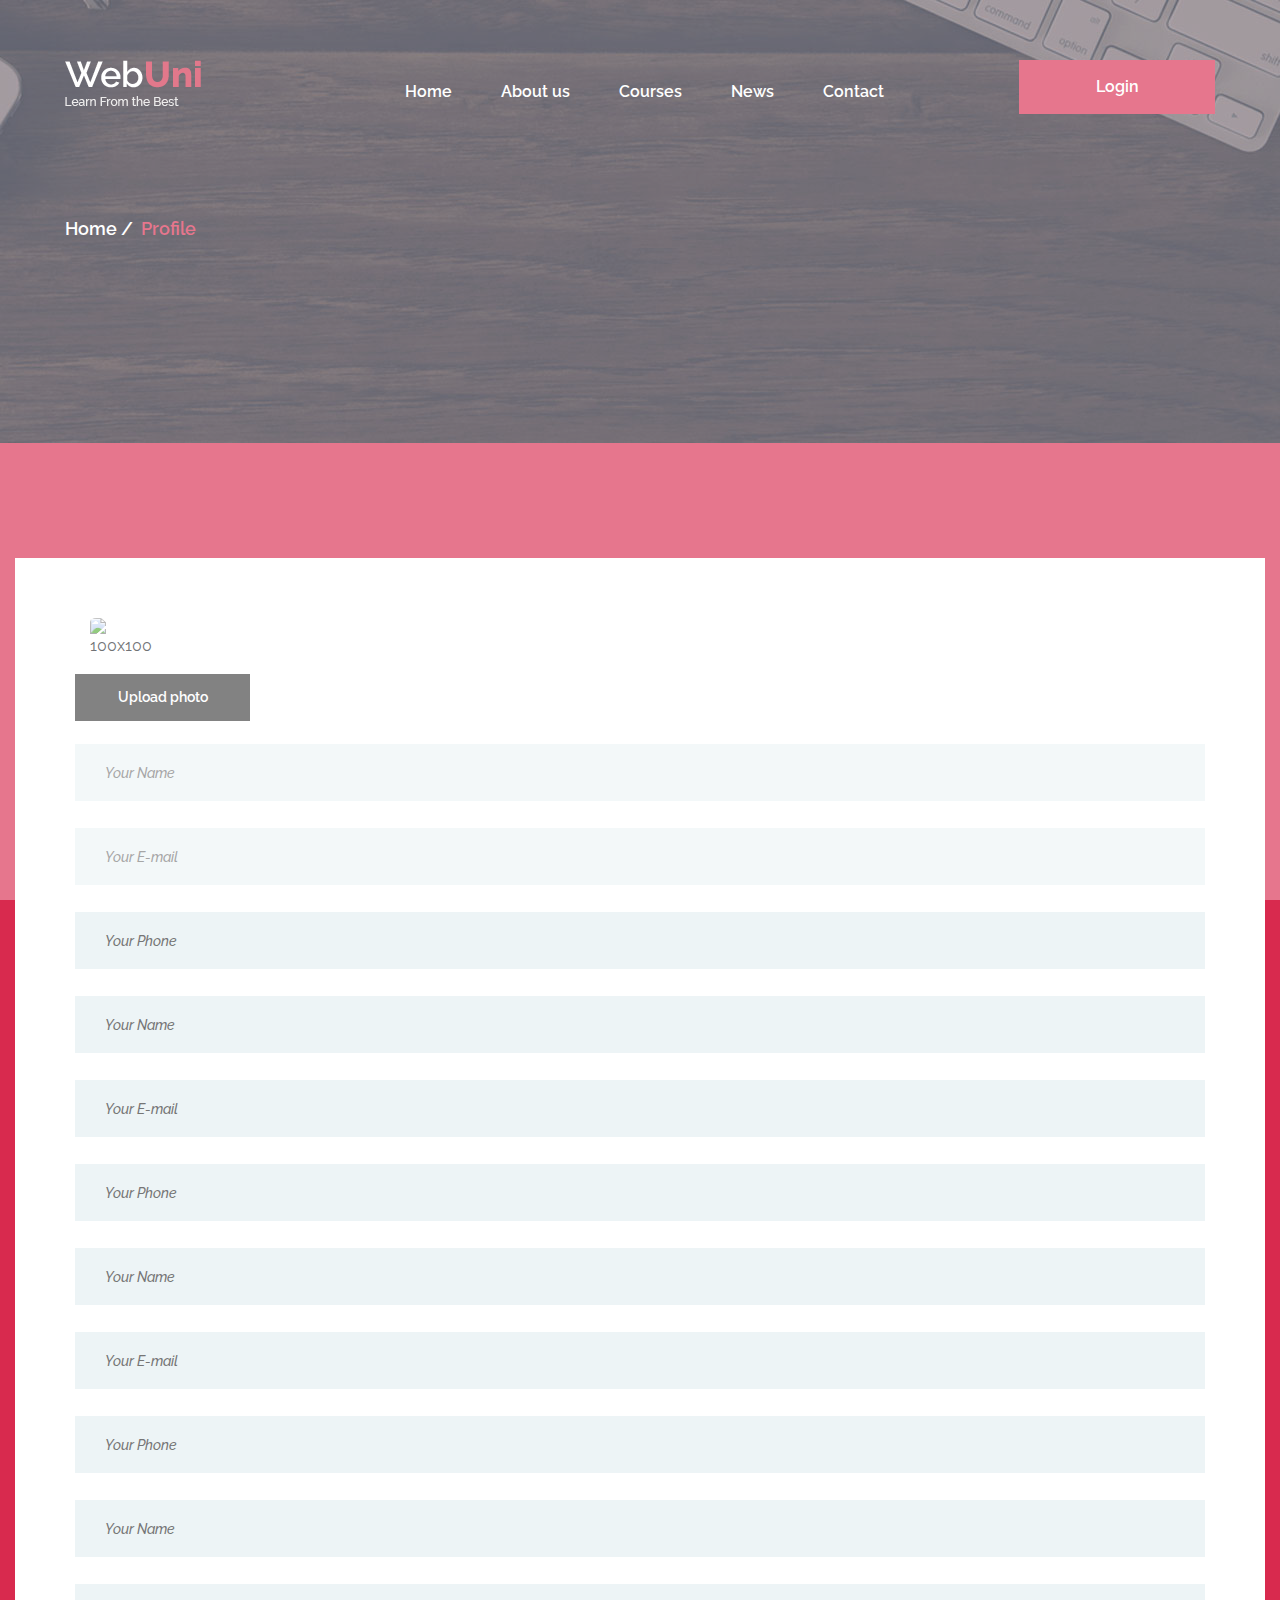
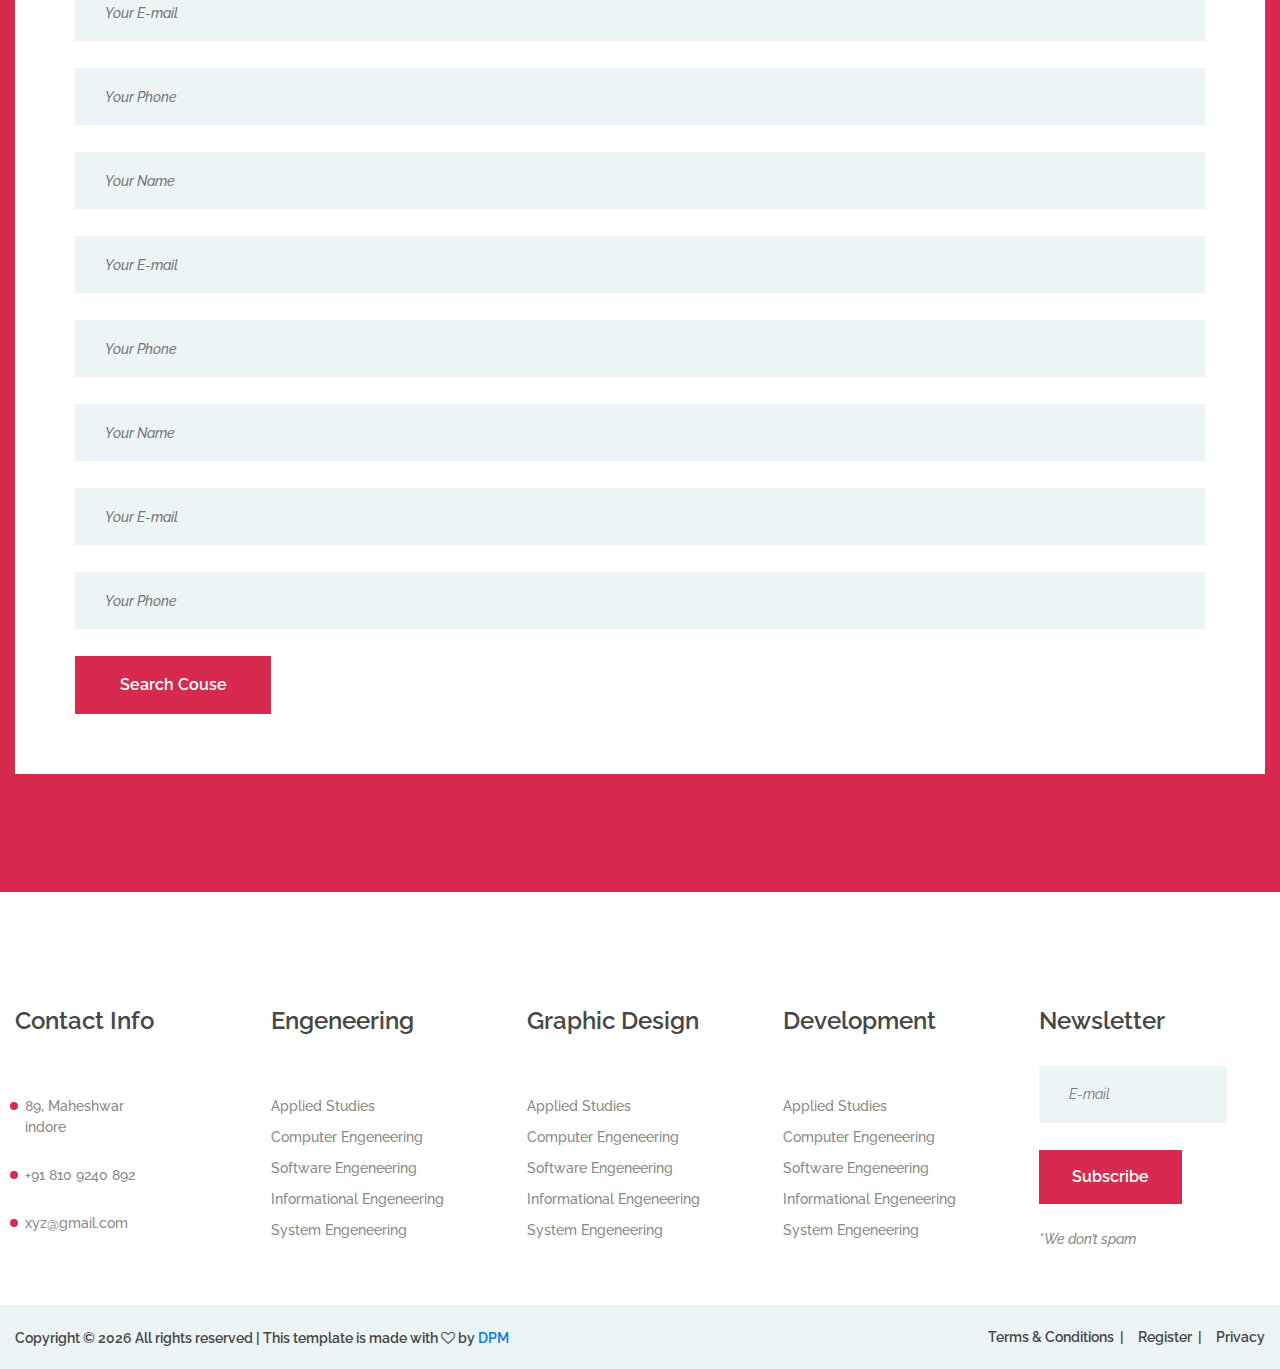
==== src/main/webapp/profile.html @ 11e8e213 "Start new E-learning project in Spring Boot" ====
<!DOCTYPE html>
<html lang="en">
<head>
<title>WebUni - Home Template</title>
<meta charset="UTF-8">
<meta name="description" content="WebUni Education Template">
<meta name="keywords" content="webuni, education, creative, html">
<meta name="viewport" content="width=device-width, initial-scale=1.0">
<!-- Favicon -->
<link href="img/favicon.ico" rel="shortcut icon" />

<!-- Google Fonts -->
<link
	href="https://fonts.googleapis.com/css?family=Raleway:400,400i,500,500i,600,600i,700,700i,800,800i"
	rel="stylesheet">

<!-- Stylesheets -->
<link rel="stylesheet" href="css/bootstrap.min.css" />
<link rel="stylesheet" href="css/font-awesome.min.css" />
<link rel="stylesheet" href="css/owl.carousel.css" />
<link rel="stylesheet" href="css/style.css" />


<!--[if lt IE 9]>
	  <script src="https://oss.maxcdn.com/html5shiv/3.7.2/html5shiv.min.js"></script>
	  <script src="https://oss.maxcdn.com/respond/1.4.2/respond.min.js"></script>
	<![endif]-->

</head>
<body>
	<!-- Page Preloder -->
	<div id="preloder">
		<div class="loader"></div>
	</div>

<!-- Header section -->
	<header class="header-section">
		<div class="container">
			<div class="row">
				<div class="col-lg-3 col-md-3">
					<div class="site-logo">
						<img src="img/logo.png" alt="">
					</div>
					<div class="nav-switch">
						<i class="fa fa-bars"></i>
					</div>
				</div>
				<div class="col-lg-9 col-md-9">
					<a href="index.html" class="site-btn header-btn">Login</a>
					<nav class="main-menu">
						<ul>
							<li><a href="index.html">Home</a></li>
							<li><a href="#">About us</a></li>
							<li><a href="courses.html">Courses</a></li>
							<li><a href="blog.html">News</a></li>
							<li><a href="contact.html">Contact</a></li>
						</ul>
					</nav>
				</div>
			</div>
		</div>
	</header>
	<!-- Header section end -->


	<!-- Page info -->
	<div class="page-info-section set-bg" data-setbg="img/page-bg/1.jpg">
		<div class="container">
			<div class="site-breadcrumb">
				<a href="#">Home</a>
				<span>Profile</span>
			</div>
		</div>
	</div>
	<!-- Page info end -->



	<!-- signup section -->
	<section class="signup-section spad">
		<div class="signup-bg "></div>
		<div class="container-fluid">
			<div class="row">
				<div class="col-lg-12 ">					
						<!-- signup form -->
						<form class="signup-form">
						<div class="col-md-5 mb-3 col-lg-1 offset-lg-0"  >
							<img class="rounded-circle z-depth-1" alt="100x100"
								src="https://mdbootstrap.com/img/Photos/Avatars/img%20(31).jpg"
								data-holder-rendered="true">
								
						</div>
						<label
								for="v-upload" class="file-up-btn">Upload photo</label> <input
								type="file" id="v-upload">
							<input type="text" placeholder="Your Name"> <input
								type="text" placeholder="Your E-mail"> <input
								type="text" placeholder="Your Phone"> 
								<input type="text" placeholder="Your Name"> <input
								type="text" placeholder="Your E-mail"> <input
								type="text" placeholder="Your Phone"> 
								<input type="text" placeholder="Your Name"> <input
								type="text" placeholder="Your E-mail"> <input
								type="text" placeholder="Your Phone"> 
								<input type="text" placeholder="Your Name"> <input
								type="text" placeholder="Your E-mail"> <input
								type="text" placeholder="Your Phone"> 
								<input type="text" placeholder="Your Name"> <input
								type="text" placeholder="Your E-mail"> <input
								type="text" placeholder="Your Phone"> 
								<input type="text" placeholder="Your Name"> <input
								type="text" placeholder="Your E-mail"> <input
								type="text" placeholder="Your Phone"> 
							<button class="site-btn">Search Couse</button>
						</form>
					</div>
				</div>
			</div>
		
	</section>
	<!-- signup section end -->



	<!-- footer section -->
	<footer class="footer-section spad pb-0">
		<div class="footer-top">
			<div class="footer-warp">
				<div class="row">
					<div class="widget-item">
						<h4>Contact Info</h4>
						<ul class="contact-list">
							<li>89, Maheshwar <br>indore
							</li>
							<li>+91 810 9240 892</li>
							<li>xyz@gmail.com</li>
						</ul>
					</div>
					<div class="widget-item">
						<h4>Engeneering</h4>
						<ul>
							<li><a href="">Applied Studies</a></li>
							<li><a href="">Computer Engeneering</a></li>
							<li><a href="">Software Engeneering</a></li>
							<li><a href="">Informational Engeneering</a></li>
							<li><a href="">System Engeneering</a></li>
						</ul>
					</div>
					<div class="widget-item">
						<h4>Graphic Design</h4>
						<ul>
							<li><a href="">Applied Studies</a></li>
							<li><a href="">Computer Engeneering</a></li>
							<li><a href="">Software Engeneering</a></li>
							<li><a href="">Informational Engeneering</a></li>
							<li><a href="">System Engeneering</a></li>
						</ul>
					</div>
					<div class="widget-item">
						<h4>Development</h4>
						<ul>
							<li><a href="">Applied Studies</a></li>
							<li><a href="">Computer Engeneering</a></li>
							<li><a href="">Software Engeneering</a></li>
							<li><a href="">Informational Engeneering</a></li>
							<li><a href="">System Engeneering</a></li>
						</ul>
					</div>
					<div class="widget-item">
						<h4>Newsletter</h4>
						<form class="footer-newslatter">
							<input type="email" placeholder="E-mail">
							<button class="site-btn">Subscribe</button>
							<p>*We don’t spam</p>
						</form>
					</div>
				</div>
			</div>
		</div>
		<div class="footer-bottom">
			<div class="footer-warp">
				<ul class="footer-menu">
					<li><a href="#">Terms & Conditions</a></li>
					<li><a href="#">Register</a></li>
					<li><a href="#">Privacy</a></li>
				</ul>
				<div class="copyright">
					Copyright &copy;
					<script>
						document.write(new Date().getFullYear());
					</script>
					All rights reserved | This template is made with <i
						class="fa fa-heart-o" aria-hidden="true"></i> by <a href="#"
						target="_blank">DPM</a>
				</div>
			</div>
		</div>
	</footer>
	<!-- footer section end -->


	<!--====== Javascripts & Jquery ======-->
	<script src="js/jquery-3.2.1.min.js"></script>
	<script src="js/bootstrap.min.js"></script>
	<script src="js/mixitup.min.js"></script>
	<script src="js/circle-progress.min.js"></script>
	<script src="js/owl.carousel.min.js"></script>
	<script src="js/main.js"></script>
</html>
---- src/main/webapp/css/style.css ----
/* =================================
------------------------------------
  WebUni - Education Template
  Version: 1.2
 ------------------------------------ 
 ====================================*/

/*----------------------------------------*/
/* Template default CSS
/*----------------------------------------*/

html,
body {
	height: 100%;
	font-family: 'Raleway', sans-serif;
	-webkit-font-smoothing: antialiased;
	font-smoothing: antialiased;
}

h1,
h2,
h3,
h4,
h5,
h6 {
	margin: 0;
	font-weight: 600;
	color: #474747;
}

h1 {
	font-size: 70px;
}

h2 {
	font-size: 36px;
}

h3 {
	font-size: 30px;
}

h4 {
	font-size: 24px;
}

h5 {
	font-size: 20px;
}

h6 {
	font-size: 16px;
}

p {
	font-size: 14.1px;
	color: #878787;
	line-height: 2.2;
	font-weight: 500;
}

img {
	max-width: 100%;
}

input:focus,
select:focus,
button:focus,
textarea:focus {
	outline: none;
}

::-webkit-input-placeholder {
	font-style: italic;
}

::-ms-input-placeholder {
	font-style: italic;
}

:-ms-input-placeholder {
	font-style: italic;
}

::placeholder {
	font-style: italic;
}

a:hover {
	color: #d82a4e;
}

a:hover,
a:focus {
	text-decoration: none;
	outline: none;
}

ul,
ol {
	padding: 0;
	margin: 0;
}

/*---------------------
  Helper CSS
-----------------------*/

.section-title {
	text-align: center;
	padding: 0 110px;
	margin-bottom: 110px;
}

.section-title h2 {
	font-size: 48px;
	font-weight: 600;
	margin-bottom: 25px;
}

.section-title p {
	margin-bottom: 0;
	font-weight: 500;
}

.set-bg {
	background-repeat: no-repeat;
	background-size: cover;
	background-position: top center;
}

.spad {
	padding-top: 115px;
	padding-bottom: 115px;
}

.text-white h1,
.text-white h2,
.text-white h3,
.text-white h4,
.text-white h5,
.text-white h6,
.text-white p,
.text-white span,
.text-white li,
.text-white a {
	color: #fff;
}

.rating i {
	color: #fbb710;
}

.rating .is-fade {
	color: #e0e3e4;
}

/*---------------------
  Commom elements
-----------------------*/

/* buttons */

.site-btn {
	display: inline-block;
	min-width: 196px;
	text-align: center;
	border: none;
	padding: 15px 10px;
	font-weight: 600;
	font-size: 16px;
	position: relative;
	color: #fff;
	cursor: pointer;
	background: #d82a4e;
}

.site-btn:hover {
	color: #fff;
}

.site-btn.btn-dark {
	background: #000;
}

.site-btn.btn-fade {
	background: #e4edef;
	color: #1f1f1f;
}

/* Preloder */

#preloder {
	position: fixed;
	width: 100%;
	height: 100%;
	top: 0;
	left: 0;
	z-index: 999999;
	background: #fff;
}

.loader {
	width: 40px;
	height: 40px;
	position: absolute;
	top: 50%;
	left: 50%;
	margin-top: -13px;
	margin-left: -13px;
	border-radius: 60px;
	animation: loader 0.8s linear infinite;
	-webkit-animation: loader 0.8s linear infinite;
}

@keyframes loader {
	0% {
		-webkit-transform: rotate(0deg);
		transform: rotate(0deg);
		border: 4px solid #f44336;
		border-left-color: transparent;
	}
	50% {
		-webkit-transform: rotate(180deg);
		transform: rotate(180deg);
		border: 4px solid #673ab7;
		border-left-color: transparent;
	}
	100% {
		-webkit-transform: rotate(360deg);
		transform: rotate(360deg);
		border: 4px solid #f44336;
		border-left-color: transparent;
	}
}

@-webkit-keyframes loader {
	0% {
		-webkit-transform: rotate(0deg);
		border: 4px solid #f44336;
		border-left-color: transparent;
	}
	50% {
		-webkit-transform: rotate(180deg);
		border: 4px solid #673ab7;
		border-left-color: transparent;
	}
	100% {
		-webkit-transform: rotate(360deg);
		border: 4px solid #f44336;
		border-left-color: transparent;
	}
}

/*------------------
  Header section
---------------------*/

.header-section {
	position: absolute;
	width: 100%;
	top: 0;
	left: 0;
	padding-top: 60px;
}

.site-logo {
	display: inline-block;
}

.main-menu ul {
	list-style: none;
}

.main-menu ul li {
	display: inline;
}

.main-menu ul li a {
	display: inline-block;
	font-size: 16px;
	color: #fff;
	margin-left: 45px;
	font-weight: 600;
	padding: 20px 0 5px;
}

.main-menu ul li a:hover {
	color: #fff;
}

.header-btn {
	float: right;
	margin-right: 0;
}

.nav-switch {
	display: none;
}

/*------------------
  Hero Section
---------------------*/

.hero-section {
	height: 948px;
}

.hero-text {
	text-align: center;
	padding-top: 340px;
	margin-bottom: 105px;
}

.hero-text-log {
	text-align: center;
	padding-top: 280px;
	margin-bottom: 105px;
}

.hero-next-reg {
	text-align: center;
	padding-top: 150px;
	margin-bottom: 105px;
}

.hero-text h2 {
	font-size: 60px;
	font-weight: 500;
	margin-bottom: 20px;
}

.hero-text-log h2 {
	font-size: 60px;
	font-weight: 500;
	margin-bottom: 20px;
}


.hero-next-reg h2 {
	font-size: 60px;
	font-weight: 500;
	margin-bottom: 15px;
}

.intro-newslatter input[type=text],
.intro-newslatter input[type=email] {
	height: 53px;
	width: 36.4%;
	padding: 0 30px;
	margin-right: 22px;
	float: left;
	border: none;
	font-size: 14px;
}

.intro-newslatter .site-btn {
	min-width: 214px;
}

/*------------------
  Categories section
---------------------*/

.categories-section .container {
	margin-bottom: -34px;
}

.categorie-item {
	margin-bottom: 34px;
	background: #edf4f6;
	-webkit-transition: all 0.4s;
	-o-transition: all 0.4s;
	transition: all 0.4s;
}

.categorie-item .ci-thumb {
	background-size: cover;
	height: 148px;
	-webkit-transition: all 0.2s;
	-o-transition: all 0.2s;
	transition: all 0.2s;
}

.categorie-item .ci-text {
	padding: 40px 35px;
}

.categorie-item .ci-text h5 {
	margin-bottom: 5px;
}

.categorie-item .ci-text span {
	font-size: 18px;
	font-weight: 600;
	color: #d82a4e;
}

.categorie-item:hover {
	background: #d82a4e;
}

.categorie-item:hover .ci-text h5,
.categorie-item:hover .ci-text p,
.categorie-item:hover .ci-text span {
	color: #fff;
}

/*------------------
  Search section
---------------------*/

.search-warp {
	background: #d82a4e;
	padding-top: 60px;
	padding-bottom: 50px;
}

.search-warp .section-title {
	margin-bottom: 30px;
}

.course-search-form {
	background: #fff;
	padding: 44px 38px;
}

.course-search-form input[type=text],
.course-search-form input[type=email] {
	height: 56px;
	width: 36.6%;
	padding: 0 30px;
	margin-right: 18px;
	float: left;
	border: none;
	font-size: 14px;
	background: #edf4f6;
}

.course-search-form input[type=text]:focus,
.course-search-form input[type=email]:focus {
	border-bottom: 2px solid #d82a4e;
}

.course-search-form .site-btn {
	min-width: 198px;
	padding: 16px 10px;
}

.search-section.ss-other-page {
	margin-top: -85px;
}

.search-section.ss-other-page .search-warp {
	position: relative;
	padding: 60px 0;
}

.search-section.ss-other-page .section-title {
	margin-bottom: 0;
}

.search-section.ss-other-page .section-title h2 {
	position: absolute;
	width: 100%;
	left: 0;
	bottom: 100%;
	font-size: 24px;
	margin-bottom: 0;
	text-align: center;
}

.search-section.ss-other-page .section-title h2 span {
	display: inline-block;
	background: #d82a4e;
	padding: 20px 60px 10px;
}

.search-section.ss-other-page .course-search-form {
	background-color: transparent;
	padding: 0;
}

.search-section.ss-other-page .course-search-form input[type=text]:focus,
.search-section.ss-other-page .course-search-form input[type=email]:focus {
	border-bottom: none;
}

/*------------------
  Course section
---------------------*/

.course-warp {
	max-width: 1559px;
	padding: 0 15px;
	margin: 0 auto -30px;
}

.course-item {
	margin-bottom: 30px;
}

.course-item .course-thumb {
	height: 270px;
}

.course-item .course-thumb .price {
	font-size: 14px;
	color: #fff;
	font-weight: 600;
	background: #d82a4e;
	display: inline-block;
	padding: 13px 19px;
	margin: 14px;
}

.course-item .course-info {
	background: #edf4f6;
}

.course-item .course-info .course-text {
	padding: 45px 33px 25px;
}

.course-item .course-info .course-text h5 {
	margin-bottom: 5px;
}

.course-item .course-info .course-text .students {
	font-size: 18px;
	font-weight: 600;
	color: #d82a4e;
}

.course-item .course-info .course-author {
	border-top: 1px solid #d4dee1;
	padding: 14px 33px;
	overflow: hidden;
}

.course-item .course-info .course-author .ca-pic {
	width: 44px;
	height: 44px;
	border-radius: 50%;
	float: left;
}

.course-item .course-info .course-author p {
	padding-left: 60px;
	margin-bottom: 0;
	padding-top: 7px;
	font-weight: 600;
}

.course-item .course-info .course-author p span {
	color: #d82a4e;
}

.course-item.featured-course {
	position: relative;
	margin-bottom: 97px;
}

.course-item.featured-course:last-child {
	margin-bottom: 30px;
}

.course-item.featured-course:nth-child(2n) .course-thumb {
	left: auto;
	right: 0;
}

.course-item.featured-course .course-thumb {
	position: absolute;
	width: 50%;
	height: 100%;
	left: 0;
	top: 0;
}

.course-item.featured-course .fet-note {
	display: inline-block;
	background: #d82a4e;
	color: #fff;
	font-size: 14px;
	font-weight: 500;
	padding: 4px 15px;
	margin-bottom: 20px;
}

.course-item.featured-course .course-info .course-text {
	padding: 70px 33px 25px;
}

.course-item.featured-course .course-info .course-text h5 {
	margin-bottom: 20px;
}

.course-item.featured-course .course-info .course-author {
	border-top: none;
	padding: 14px 33px 60px;
}

.course-filter {
	list-style: none;
	text-align: center;
	padding-top: 50px;
	margin-bottom: 60px;
}

.course-filter li {
	display: inline-block;
	font-size: 18px;
	font-weight: 600;
	color: #474747;
	padding: 12px 10px 5px;
	margin: 0 10px;
	border-bottom: 4px solid transparent;
	cursor: pointer;
	-webkit-transition: all 0.3s;
	-o-transition: all 0.3s;
	transition: all 0.3s;
}

.course-filter li.mixitup-control-active {
	color: #d82a4e;
	border-bottom: 4px solid #d82a4e;
}

/*------------------
  Signup section
---------------------*/

.signup-section {
	background: #d82a4e;
	position: relative;
}

.signup-section .section-title {
	padding: 0;
	margin-bottom: 55px;
}

.signup-section .signup-bg {
	position: absolute;
	width: 50%;
	height: 100%;
	right: 0;
	top: 0;
	z-index: 1;
}

.signup-warp {
	padding: 0 100px;
}

.signup-form,
.contact-form {
	background: #fff;
	padding: 60px;
}

.signup-form input[type=text],
.signup-form input[type=email],
.signup-form input[type=date],
.signup-form input[type=password],
.signup-form textarea,
.contact-form input[type=text],
.contact-form input[type=email],
.contact-form textarea {
	height: 57px;
	width: 100%;
	padding: 0 30px;
	margin-bottom: 27px;
	float: left;
	border: none;
	font-size: 14px;
	font-weight: 500;
	background: #edf4f6;
}

.signup-form input[type=text]:focus,
.signup-form input[type=email]:focus,
.signup-form input[type=date]:focus,
.signup-form input[type=password]:focus,
.signup-form textarea:focus,
.contact-form input[type=text]:focus,
.contact-form input[type=email]:focus,
.contact-form textarea:focus {
	border-bottom: 2px solid #d82a4e;
}

.signup-form input[type=file],
.contact-form input[type=file] {
	display: none;
}

.signup-form textarea,
.contact-form textarea {
	padding-top: 23px;
	padding-bottom: 15px;
	height: 225px;
}

.signup-form .file-up-btn,
.contact-form .file-up-btn {
	display: block;
	background: #3e3e3e;
	color: #fff;
	max-width: 175px;
	padding: 13px 5px;
	font-size: 14px;
	font-weight: 600;
	margin-bottom: 23px;
	clear: both;
	text-align: center;
	overflow: hidden;
}

.signup-form .site-btn,
.contact-form .site-btn {
	padding: 17px 10px;
}

.featured-courses {
	padding-top: 67px;
}

/*------------------
  Footer section
---------------------*/

.footer-section {
	border-top: 3px solid #d82a4e;
}

.footer-warp {
	max-width: 1559px;
	padding: 0 15px;
	margin: 0 auto;
}

.widget-item {
	width: 20%;
	padding: 0 15px;
}

.widget-item h4 {
	margin-bottom: 30px;
}

.widget-item ul {
	list-style: none;
	padding-top: 30px;
}

.widget-item ul li {
	margin-bottom: 10px;
	font-size: 14px;
	font-weight: 500;
	color: #878787;
}

.widget-item ul li:last-child {
	margin-bottom: 0;
}

.widget-item ul a {
	color: #878787;
}

.widget-item ul.contact-list li {
	margin-bottom: 27px;
	position: relative;
	padding-left: 10px;
}

.widget-item ul.contact-list li:last-child {
	margin-bottom: 0;
}

.widget-item ul.contact-list li:after {
	position: absolute;
	content: "";
	width: 8px;
	height: 8px;
	left: -5px;
	top: 6px;
	border-radius: 50%;
	background: #d82a4e;
}

.footer-newslatter {
	padding-right: 38px;
}

.footer-newslatter input[type=email] {
	height: 57px;
	width: 100%;
	padding: 0 30px;
	margin-bottom: 27px;
	float: left;
	border: none;
	font-size: 14px;
	background: #edf4f6;
}

.footer-newslatter .site-btn {
	min-width: 143px;
	margin-bottom: 20px;
}

.footer-newslatter p {
	margin-bottom: 0;
	font-weight: 500;
	font-style: italic;
}

.footer-bottom {
	overflow: hidden;
	background: #edf4f6;
	padding: 20px 0;
	margin-top: 50px;
}

.footer-menu {
	list-style: none;
	float: right;
}

.footer-menu li {
	display: inline;
}

.footer-menu li:last-child a {
	padding-right: 0;
	margin-right: 0;
}

.footer-menu li:last-child a:after {
	display: none;
}

.footer-menu li a {
	display: inline-block;
	font-size: 14px;
	font-weight: 600;
	color: #474747;
	padding-right: 10px;
	margin-right: 10px;
	position: relative;
}

.footer-menu li a:after {
	position: absolute;
	content: "|";
	right: 0;
	top: 0;
}

.copyright {
	padding-top: 3px;
	float: left;
	font-size: 14px;
	font-weight: 600;
	color: #474747;
}

/*------------------
    Other Pages
---------------------
=======================*/

.page-info-section {
	height: 443px;
}

.site-breadcrumb {
	padding-top: 215px;
}

.site-breadcrumb a,
.site-breadcrumb span {
	display: inline-block;
	margin-right: 10px;
	padding-right: 10px;
	font-weight: 600;
	font-size: 18px;
}

.site-breadcrumb a {
	color: #fff;
	position: relative;
}

.site-breadcrumb a:after {
	position: absolute;
	content: "/";
	right: -6px;
	top: 0;
	color: #fff;
}

.site-breadcrumb span {
	color: #d82a4e;
}

/*------------------
  Single course
---------------------*/

.course-meta-area {
	background: #edf4f6;
	padding: 35px 0;
}

.course-meta-area .course-note {
	display: inline-block;
	background: #d82a4e;
	color: #fff;
	font-size: 14px;
	font-weight: 500;
	padding: 4px 15px;
	margin-bottom: 20px;
}

.course-metas {
	padding-top: 50px;
	margin-bottom: 45px;
	display: table;
}

.course-meta {
	display: table-cell;
	height: 100%;
	border-right: 2px solid #c5ced0;
	padding: 5px 50px;
}

.course-meta:nth-child(1) {
	padding-left: 0;
}

.course-meta:nth-child(4) {
	padding-right: 0;
	border-right: none;
}

.course-meta p {
	margin-bottom: 0;
}

.course-meta .course-author .ca-pic {
	width: 44px;
	height: 44px;
	border-radius: 50%;
	float: left;
}

.course-meta .course-author h6 {
	padding-left: 60px;
}

.course-meta .course-author p {
	padding-left: 60px;
	margin-bottom: 0;
	padding-top: 4px;
	font-weight: 600;
}

.course-meta .course-author p span {
	color: #d82a4e;
}

.course-meta .cm-info h6 {
	margin-bottom: 3px;
}

.course-meta .cm-info p {
	font-weight: 600;
}

.course-meta .rating {
	padding-left: 15px;
	font-size: 12px;
}

.course-meta-area .site-btn {
	min-width: auto;
	font-size: 14px;
}

.course-meta-area .price-btn {
	padding: 20px 30px;
	background: #474747;
	margin-right: 10px;
}

.course-meta-area .buy-btn {
	padding: 20px 40px;
}

.course-preview {
	padding-top: 37px;
	margin-bottom: 55px;
}

.course-list .cl-item {
	margin-bottom: 55px;
}

.course-list .cl-item h4 {
	margin-bottom: 46px;
}

.course-list .cl-item p {
	margin-bottom: 0;
}

.realated-courses {
	background: #edf4f6;
}

.realated-courses .rc-title {
	font-size: 34px;
	margin-bottom: 85px;
}

.realated-courses .course-item .course-info {
	background: #fff;
}

.realated-courses .owl-next {
	position: absolute;
	right: -80px;
	top: 50%;
	margin-top: -27px;
	width: 54px;
	height: 54px;
	border-radius: 50%;
	text-align: center;
	color: #fff;
	font-size: 22px;
	padding-top: 10px;
	background: #d82a4e;
}

/*------------------
  Blog Page
---------------------*/

.blog-page {
	border-bottom: 2px solid #c5ced0;
}

.blog-post {
	margin-bottom: 70px;
}

.blog-post h3 {
	padding-top: 58px;
	margin-bottom: 15px;
}

.blog-post p {
	font-weight: 500;
	font-size: 14px;
	margin-bottom: 25px;
}

.blog-post .blog-metas {
	margin-bottom: 15px;
}

.blog-post .blog-metas .blog-meta {
	display: inline-block;
	padding: 9px 15px;
	position: relative;
	margin-bottom: 5px;
}

.blog-post .blog-metas .blog-meta:last-child:after {
	display: none;
}

.blog-post .blog-metas .blog-meta:after {
	position: absolute;
	content: "";
	width: 2px;
	height: 30px;
	right: 0;
	top: calc(50% - 15px);
	background: #c5ced0;
}

.blog-post .blog-metas .blog-meta.author {
	position: relative;
	padding-left: 50px;
}

.blog-post .blog-metas .blog-meta.author .post-author {
	position: absolute;
	width: 34px;
	height: 34px;
	left: 0;
	top: calc(50% - 17px);
	border-radius: 50%;
	float: left;
	margin-right: 5px;
}

.blog-post .blog-metas .blog-meta a {
	font-size: 14px;
	font-weight: 600;
	color: #878787;
}

.blog-post .site-btn.readmore {
	min-width: 172px;
}

.sb-widget-item {
	margin-bottom: 75px;
}

.sb-widget-item .sb-w-title {
	margin-bottom: 50px;
}

.sb-widget-item .search-widget {
	position: relative;
}

.sb-widget-item .search-widget input {
	width: 100%;
	height: 57px;
	background: #edf4f6;
	font-size: 12px;
	padding: 5px 24px;
	padding-right: 55px;
	border: none;
}

.sb-widget-item .search-widget button {
	position: absolute;
	right: 0;
	top: 0;
	background-color: transparent;
	border: none;
	color: #c5ced0;
	height: 100%;
	width: 50px;
	cursor: pointer;
}

.sb-widget-item ul {
	list-style: none;
	padding-left: 33px;
}

.sb-widget-item ul li {
	display: block;
	margin-bottom: 12px;
}

.sb-widget-item ul li:last-child {
	margin-bottom: 0;
}

.sb-widget-item ul li a {
	color: #9e9e9e;
	display: inline-block;
	font-size: 16px;
	font-weight: 500;
}

.sb-widget-item ul li a:hover {
	color: #d82a4e;
}

.sb-widget-item .tags a {
	font-size: 16px;
	display: inline-block;
	padding: 9px 24px;
	color: #fff;
	background: #d82a4e;
	margin-bottom: 10px;
	margin-right: 6px;
	font-weight: 500;
}

.site-pagination {
	padding-top: 30px;
	padding-bottom: 30px;
}

.site-pagination a,
.site-pagination span {
	font-size: 16px;
	color: #474747;
	font-weight: 600;
}

.site-pagination span.active {
	color: #d82a4e;
}

/*------------------
  Contact Page
---------------------*/

.contact-form-warp {
	background: #d82a4e;
	padding: 45px 47px;
}

.contact-form-warp .section-title {
	padding: 0 15px;
	margin-bottom: 50px;
}

.contact-form-warp .contact-form {
	padding: 69px 40px 47px;
}

.contact-info-area {
	padding-top: 60px;
}

.contact-info-area .section-title {
	margin-bottom: 80px;
}

.contact-info-area .phone-number {
	margin-bottom: 100px;
}

.contact-info-area .phone-number span {
	font-size: 18px;
	font-weight: 700;
	color: #d82a4e;
	display: block;
	margin-bottom: 5px;
}

.contact-info-area .phone-number h2 {
	color: #646464;
	display: inline-block;
	position: relative;
	padding: 0 0 10px;
	padding-right: 12px;
}

.contact-info-area .phone-number h2:after {
	position: absolute;
	content: "";
	width: 100%;
	height: 3px;
	left: 0;
	bottom: 0;
	background: #d82a4e;
}

.contact-info-area .contact-list {
	list-style: none;
	padding-left: 50px;
}

.contact-info-area .contact-list li {
	margin-bottom: 27px;
	position: relative;
	padding-left: 10px;
	font-size: 14px;
	font-weight: 500;
	color: #878787;
}

.contact-info-area .contact-list li:last-child {
	margin-bottom: 0;
}

.contact-info-area .contact-list li:after {
	position: absolute;
	content: "";
	width: 8px;
	height: 8px;
	left: -5px;
	top: 6px;
	border-radius: 50%;
	background: #d82a4e;
}

.contact-info-area .social-links {
	padding-top: 60px;
	padding-left: 50px;
}

.contact-info-area .social-links a {
	font-size: 14px;
	color: #707070;
	margin-right: 30px;
}

.contact-info-area .social-links a:last-child {
	margin-right: 0;
}

#map-canvas {
	height: 484px;
	margin-top: 58px;
	background: #ddd;
}

/*------------------
  Elements Page
---------------------*/

.element {
	margin-bottom: 110px;
}

.element .e-title {
	font-size: 48px;
	color: #474747;
	margin-bottom: 110px;
}

/* Accordion */

.accordion-area .panel {
	margin-bottom: 18px;
}

.accordion-area .panel-link:after {
	content: "+";
	position: absolute;
	font-size: 18px;
	font-weight: 700;
	right: 25px;
	top: 50%;
	color: #000;
	line-height: 16px;
	margin-top: -8px;
	margin-left: -4px;
}

.accordion-area .panel-header .panel-link.active {
	background: #d82a4e;
	color: #fff;
}

.accordion-area .panel-header .panel-link.collapsed {
	background: #f8fafc;
	color: #1d1d1d;
}

.accordion-area .panel-header .panel-link.collapsed:after {
	content: "+";
	color: #1d1d1d;
}

.accordion-area .panel-link.active:after {
	content: "-";
	margin-top: -10px;
	color: #fff;
}

.accordion-area .panel-link {
	text-align: left;
	background-color: transparent;
	border: none;
	position: relative;
	width: 100%;
	padding: 15px 40px;
	padding-left: 30px;
	font-size: 16px;
	font-weight: 600;
	background: #e4edef;
	color: #1f1f1f;
}

.accordion-area .panel-body p {
	margin-bottom: 0;
	padding-top: 35px;
}

.accordion-area .panel-body {
	padding: 0 5px;
}

/* tab */

.tab-element .nav-tabs {
	border-bottom: none;
}

.tab-element .nav-tabs .nav-link {
	border-radius: 0;
	font-size: 16px;
	font-weight: 600;
	color: #1f1f1f;
	border: none;
	padding: 17px 23px;
	margin-right: 8px;
	background: #e4edef;
	margin-bottom: 10px;
}

.tab-element .nav-tabs .nav-item:last-child .nav-link {
	margin-right: 0;
}

.tab-element .nav-tabs .nav-link.active {
	background: #d82a4e;
	color: #fff;
}

.tab-element .nav-tabs .nav-link:focus,
.tab-element .nav-tabs .nav-link:hover {
	border: none;
}

.tab-element .tab-pane p {
	padding-top: 35px;
}

/* Circle progress */

.circle-progress {
	text-align: center;
	display: block;
	position: relative;
	margin-bottom: 30px;
}

.circle-progress canvas {
	-webkit-transform: rotate(90deg);
	-ms-transform: rotate(90deg);
	transform: rotate(90deg);
}

.circle-progress .progress-info {
	position: absolute;
	width: 100%;
	top: 50%;
	margin-top: -45px;
}

.circle-progress .progress-info h2 {
	font-weight: 700;
	margin-bottom: 5px;
}

.circle-progress .progress-info p {
	font-size: 14px;
	margin-bottom: 0;
}

.fact-item h2 {
	font-size: 60px;
	color: #d82a4e;
}

.icon-box h5 {
	margin-bottom: 20px;
}

.icon-box h5 span {
	font-size: 60px;
	color: #d82a4e;
	margin-right: 15px;
}

/*------------------
  Responsive
---------------------*/

@media (min-width: 1200px) {
	.container {
		max-width: 1180px;
	}
}

@media (max-width: 1705px) {
	.realated-courses .owl-next {
		position: relative;
		margin: 0 auto;
		left: 0;
	}
}

/* Medium screen : 992px. */

@media only screen and (min-width: 992px) and (max-width: 1199px) {
	.main-menu ul li a {
		margin-left: 38px;
	}
	.header-btn {
		min-width: 160px;
	}
	.hero-text h2 {
		font-size: 55px;
	}
	.hero-text-log h2 {
		font-size: 55px;
	}
	.hero-next-reg h2 {
		font-size: 55px;
	}
	
	.intro-newslatter .site-btn {
		min-width: 160px;
	}
	.course-search-form input[type=text],
	.course-search-form input[type=email] {
		width: 34.6%;
	}
	.course-search-form .site-btn {
		min-width: 173px;
	}
	.course-item .course-thumb {
		height: 220px;
	}
	.course-item .course-info .course-text {
		padding: 45px 15px 25px;
	}
	.course-item .course-info .course-author {
		padding: 14px 15px;
	}
	.signup-warp {
		padding: 0 35px;
	}
	.course-meta {
		padding: 5px 20px;
	}
}

/* Tablet :768px. */

@media only screen and (min-width: 768px) and (max-width: 991px) {
	.section-title {
		padding: 0;
	}
	.main-menu ul li a {
		margin-left: 20px;
	}
	.header-btn {
		min-width: 90px;
	}
	.hero-text h2 {
		font-size: 43px;
	}
	.hero-text-log h2 {
		font-size: 43px;
	}
	.hero-next-reg h2 {
		font-size: 43px;
	}
	
	.intro-newslatter input[type=text],
	.intro-newslatter input[type=email] {
		width: 33%;
	}
	.intro-newslatter .site-btn {
		min-width: 190px;
	}
	.signup-section .signup-bg {
		display: none;
	}
	.course-search-form {
		text-align: center;
	}
	.course-search-form input[type=text],
	.course-search-form input[type=email] {
		width: 48.1%;
		margin-bottom: 20px;
	}
	.course-search-form input[type=text].last-m,
	.course-search-form input[type=email].last-m {
		margin-right: 0;
	}
	.search-section.ss-other-page .search-warp {
		padding: 60px 30px 30px;
	}
	.search-section.ss-other-page .course-search-form input[type=text],
	.search-section.ss-other-page .course-search-form input[type=email] {
		width: 48.5%;
	}
	.course-item .course-thumb {
		height: 215px;
	}
	.widget-item {
		width: 33.3333%;
		margin-bottom: 50px;
	}
	.course-item.featured-course .course-thumb {
		position: relative;
		width: 100%;
		height: 350px;
	}
	.course-meta-area {
		padding: 35px 20px;
	}
	.course-meta {
		display: inline-block;
		padding: 5px 30px;
		width: calc(50% - 3px);
		margin-bottom: 15px;
	}
	.course-meta:nth-child(2) {
		border-right: none;
	}
}

/* Large Mobile :480px. */

@media only screen and (max-width: 767px) {
	.section-title {
		padding: 0;
	}
	.section-title h2 {
		font-size: 40px;
	}
	.header-btn {
		display: none;
	}
	.nav-switch {
		display: block;
		float: right;
		color: #333;
		font-size: 25px;
		width: 40px;
		height: 40px;
		background: #fff;
		text-align: center;
		padding-top: 2px;
		-webkit-box-shadow: 0 0 13px rgba(0, 0, 0, 0.25);
		box-shadow: 0 0 13px rgba(0, 0, 0, 0.25);
	}
	.main-menu {
		background: #fff;
		margin-top: 22px;
		position: absolute;
		width: 100%;
		left: 0;
		top: 100%;
		display: none;
		z-index: 999;
	}
	.main-menu ul li {
		display: block;
	}
	.main-menu ul li a {
		margin-left: 0;
		padding: 17px 25px;
		border-bottom: 1px solid #e8e8e8;
		display: block;
		color: #474747;
	}
	.hero-text {
		margin-bottom: 50px;
	}
	.hero-text h2 {
		font-size: 40px;
	}
	.intro-newslatter {
		text-align: center;
	}
	.intro-newslatter input[type=text],
	.intro-newslatter input[type=email] {
		margin-bottom: 20px;
		width: 47.6%;
	}
	.intro-newslatter input[type=text].last-s,
	.intro-newslatter input[type=email].last-s {
		margin-right: 0;
	}
	.search-warp {
		padding: 40px 30px 30px;
	}
	.course-search-form input[type=text],
	.course-search-form input[type=email] {
		width: 100%;
		margin-bottom: 20px;
		margin-right: 0;
	}
	.signup-warp {
		padding: 0 60px;
	}
	.signup-section .signup-bg {
		display: none;
	}
	.widget-item {
		width: 50%;
		margin-bottom: 50px;
	}
	.search-section.ss-other-page .search-warp {
		padding: 30px;
	}
	.search-section.ss-other-page .section-title h2 {
		background: #d82a4e;
	}
	.course-item.featured-course .course-thumb {
		position: relative;
		width: 100%;
		height: 350px;
	}
	.course-meta-area {
		padding: 35px 20px;
	}
	.course-meta {
		display: inline-block;
		padding: 5px 0;
		width: 100%;
		margin-bottom: 15px;
		border-right: none;
	}
}

/* Medium Mobile :480px. */

@media only screen and (max-width: 576px) {
	.hero-section {
		height: auto;
	}
	.intro-newslatter {
		padding-bottom: 100px;
	}
	.intro-newslatter input[type=text],
	.intro-newslatter input[type=email] {
		margin-bottom: 20px;
		width: 100%;
		margin-right: 0;
	}
	.course-search-form .site-btn {
		min-width: auto;
		padding: 16px 20px;
	}
	.signup-warp {
		padding: 0;
	}
	.signup-form,
	.contact-form {
		padding: 30px;
	}
	.course-filter li {
		font-size: 14px;
	}
	.widget-item {
		width: 100%;
		margin-bottom: 50px;
	}
	.course-meta-area .price-btn {
		margin-bottom: 20px;
	}
}

/* Small Mobile :320px. */

@media only screen and (max-width: 479px) {
	.section-title h2 {
		font-size: 30px;
	}
	.signup-form,
	.contact-form {
		padding: 20px;
	}
	.search-warp {
		padding: 40px 20px 30px;
	}
	.course-search-form {
		padding: 44px 20px;
	}
	.contact-form-warp {
		padding: 40px 15px;
	}
	.contact-form-warp .contact-form {
		padding: 50px 15px 40px;
	}
	.signup-form .site-btn,
	.contact-form .site-btn {
		min-width: auto;
		padding: 17px 20px;
	}
	.contact-info-area .phone-number {
		margin-bottom: 50px;
	}
	.contact-info-area .phone-number h2 {
		font-size: 24px;
	}
	.contact-info-area .contact-list {
		padding-left: 8px;
	}
	.contact-info-area .social-links {
		padding-left: 0;
	}
	.contact-info-area .social-links a {
		margin-right: 10px;
	}
}
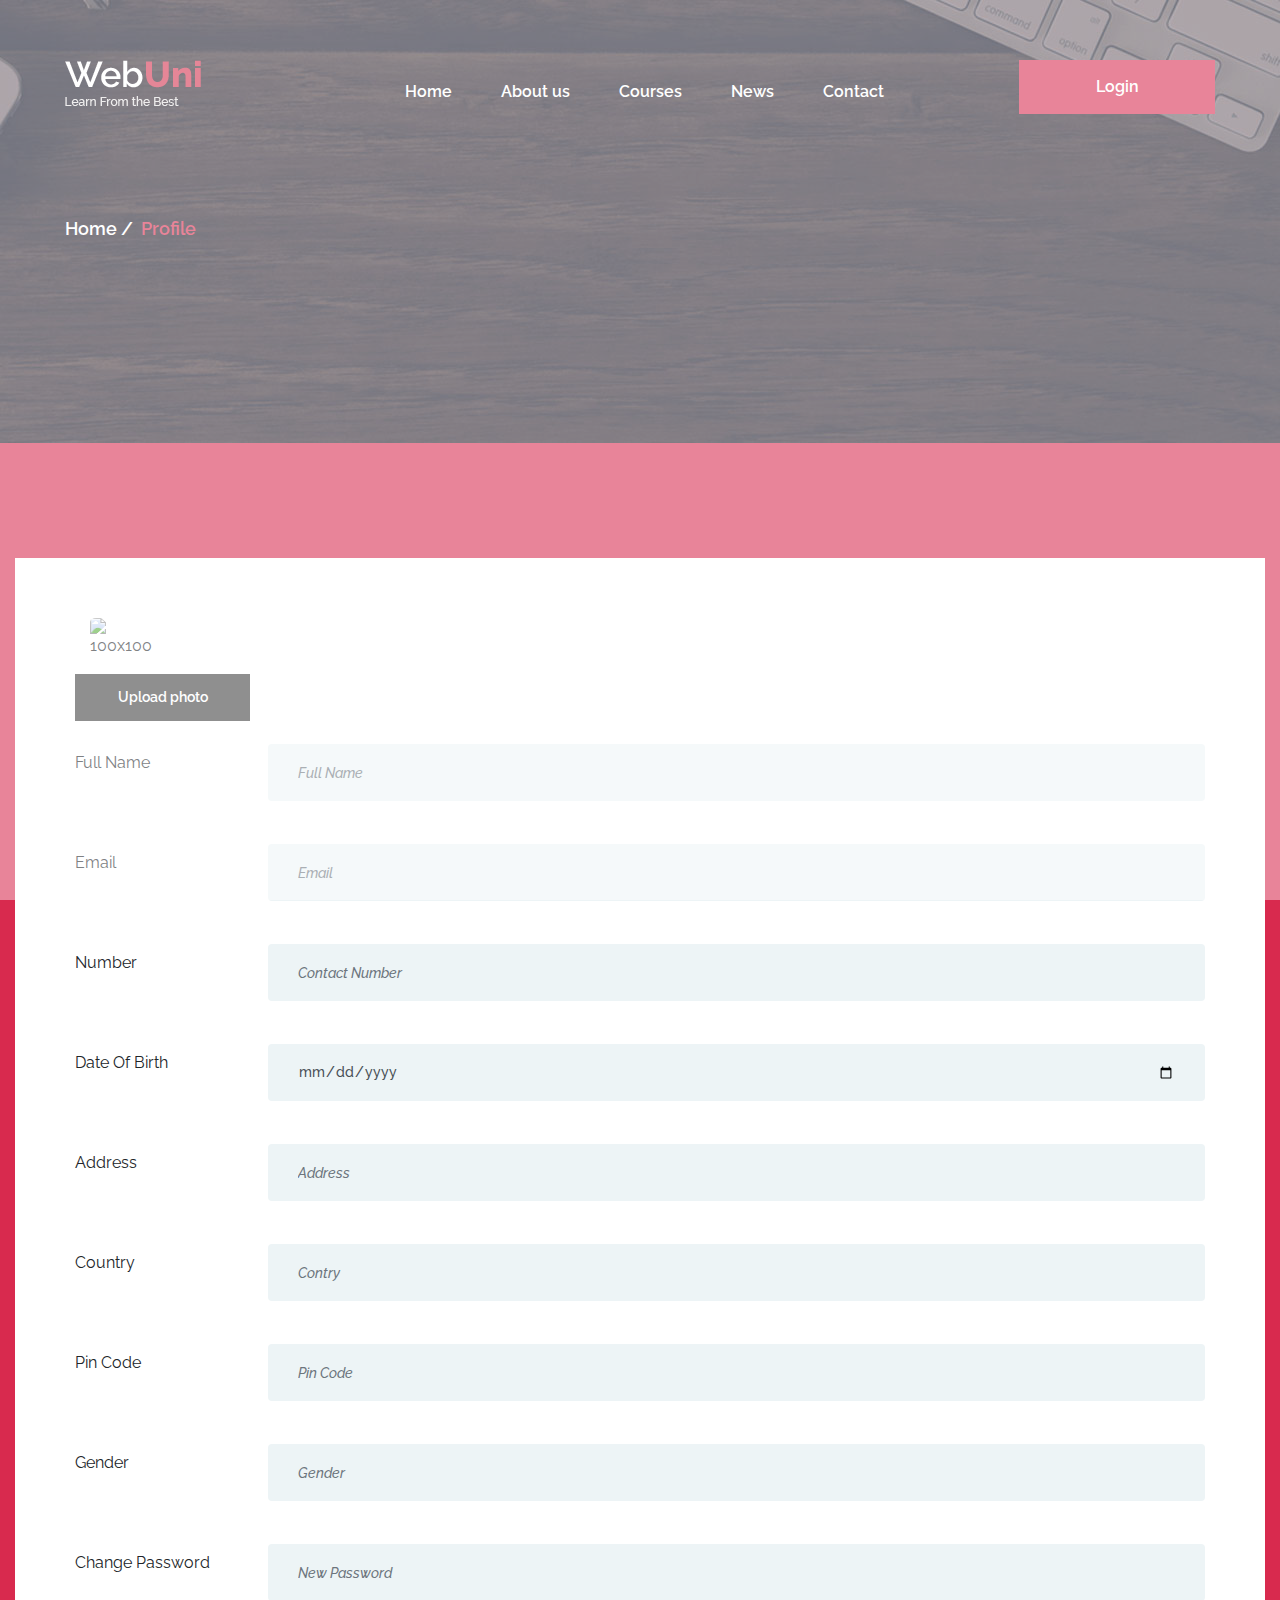
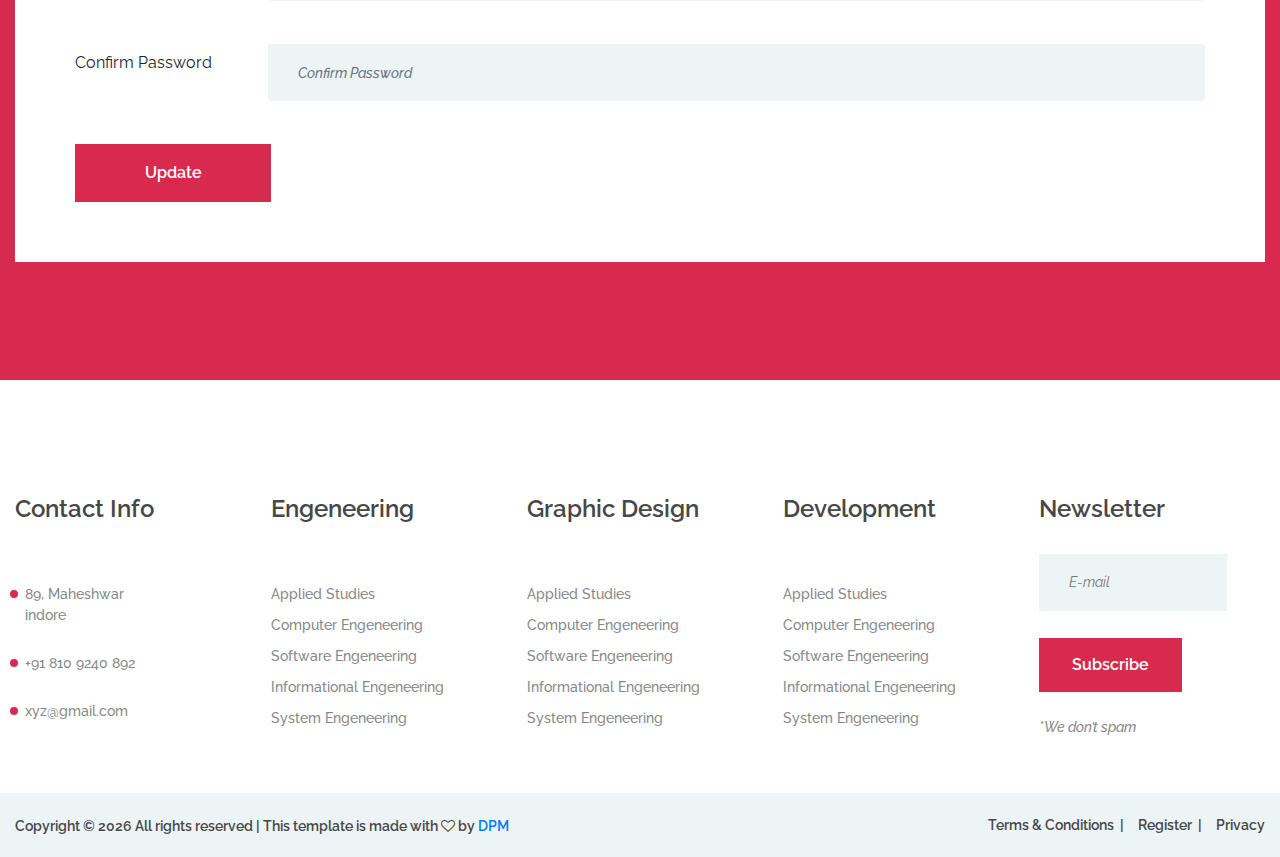
==== commit ac288574: "Profile page update but its not work properly and Two new file are create first one UserController i" ====
--- a/src/main/webapp/profile.html
+++ b/src/main/webapp/profile.html
@@ -33,7 +33,7 @@
 		<div class="loader"></div>
 	</div>
 
-<!-- Header section -->
+	<!-- Header section -->
 	<header class="header-section">
 		<div class="container">
 			<div class="row">
@@ -67,8 +67,7 @@
 	<div class="page-info-section set-bg" data-setbg="img/page-bg/1.jpg">
 		<div class="container">
 			<div class="site-breadcrumb">
-				<a href="#">Home</a>
-				<span>Profile</span>
+				<a href="#">Home</a> <span>Profile</span>
 			</div>
 		</div>
 	</div>
@@ -81,42 +80,123 @@
 		<div class="signup-bg "></div>
 		<div class="container-fluid">
 			<div class="row">
-				<div class="col-lg-12 ">					
-						<!-- signup form -->
-						<form class="signup-form">
-						<div class="col-md-5 mb-3 col-lg-1 offset-lg-0"  >
+				<div class="col-lg-12 ">
+
+
+					<!-- signup form -->
+					<form class="signup-form" action="/profileUpdate" method="Post">
+						
+						<div class="col-md-5 mb-3 col-lg-1 offset-lg-0">
 							<img class="rounded-circle z-depth-1" alt="100x100"
 								src="https://mdbootstrap.com/img/Photos/Avatars/img%20(31).jpg"
 								data-holder-rendered="true">
-								
-						</div>
-						<label
-								for="v-upload" class="file-up-btn">Upload photo</label> <input
-								type="file" id="v-upload">
-							<input type="text" placeholder="Your Name"> <input
-								type="text" placeholder="Your E-mail"> <input
-								type="text" placeholder="Your Phone"> 
-								<input type="text" placeholder="Your Name"> <input
-								type="text" placeholder="Your E-mail"> <input
-								type="text" placeholder="Your Phone"> 
-								<input type="text" placeholder="Your Name"> <input
-								type="text" placeholder="Your E-mail"> <input
-								type="text" placeholder="Your Phone"> 
-								<input type="text" placeholder="Your Name"> <input
-								type="text" placeholder="Your E-mail"> <input
-								type="text" placeholder="Your Phone"> 
-								<input type="text" placeholder="Your Name"> <input
-								type="text" placeholder="Your E-mail"> <input
-								type="text" placeholder="Your Phone"> 
-								<input type="text" placeholder="Your Name"> <input
-								type="text" placeholder="Your E-mail"> <input
-								type="text" placeholder="Your Phone"> 
-							<button class="site-btn">Search Couse</button>
-						</form>
-					</div>
-				</div>
-			</div>
-		
+
+						</div>
+						<label for="v-upload" class="file-up-btn">Upload photo</label> <input
+							type="file" id="v-upload" name="userimage">
+							
+							
+							
+						<div class="form-group row">
+							<label for="example-text-input" class="col-2 col-form-label">Full Name</label>
+							<div class="col-10">
+								<input class="form-control" type="text" placeholder="Full Name "
+									id="example-text-input" name="name">
+							</div>
+						</div>
+						
+						<div class="form-group row">
+							<label for="example-email-input" class="col-2 col-form-label">Email</label>
+							<div class="col-10">
+								<input class="form-control" type="email"
+									placeholder="Email" id="example-email-input" name="email">
+							</div>
+						</div>
+						
+						
+						<div class="form-group row">
+							<label for="example-number-input" class="col-2 col-form-label">Number</label>
+							<div class="col-10">
+								<input class="form-control" type="text" placeholder="Contact Number"
+									id="example-number-input" name="mobile">
+							</div>
+						</div>
+						
+						<div class="form-group row">
+							<label for="example-date-input" class="col-2 col-form-label">Date Of Birth</label>
+							<div class="col-10">
+								<input class="form-control" type="date" value=""
+									id="example-date-input" name="birthdate">
+							</div>
+						</div>
+						
+						<div class="form-group row">
+							<label for="example-text-input" class="col-2 col-form-label">Address</label>
+							<div class="col-10">
+								<input class="form-control" type="text" placeholder="Address"
+									id="example-text-input" name="address">
+							</div>
+						</div>
+						
+						<div class="form-group row">
+							<label for="example-text-input" class="col-2 col-form-label">Country</label>
+							<div class="col-10">
+								<input class="form-control" type="text" placeholder="Contry"
+									id="example-text-input" name="Contry">
+							</div>
+						</div>
+
+						<!-- <div class="form-group row">
+							<label for="example-text-input" class="col-2 col-form-label">Country</label>
+							<select class="form-control col-10" id="exampleSelect1">
+								<option>1</option>
+								<option>2</option>
+								<option>3</option>
+								<option>4</option>
+								<option>5</option>
+							</select>
+						</div> -->
+
+						<div class="form-group row">
+							<label for="example-number-input" class="col-2 col-form-label">Pin Code</label>
+							<div class="col-10">
+								<input class="form-control" type="text" placeholder="Pin Code"
+									id="example-number-input" name="pincode">
+							</div>
+						</div>
+						
+							<div class="form-group row">
+							<label for="example-text-input" class="col-2 col-form-label">Gender</label>
+							<div class="col-10">
+								<input class="form-control" type="text" placeholder="Gender"
+									id="example-text-input" name="gender">
+							</div>
+						</div>
+						
+						
+						<div class="form-group row">
+							<label for="example-password-input" class="col-2 col-form-label">Change Password</label>
+							<div class="col-10">
+								<input class="form-control" type="password" value="" placeholder="New Password"
+									id="example-password-input" name="password">
+							</div>
+						</div>
+						
+						
+						<div class="form-group row">
+							<label for="example-password-input" class="col-2 col-form-label">Confirm Password</label> 
+							<div class="col-10">
+								<input class="form-control" type="password" value="" placeholder="Confirm Password"
+									id="example-password-input" name="confirm_password">
+							</div>
+						</div>
+						
+						<button class="site-btn">Update</button>
+					</form>
+				</div>
+			</div>
+		</div>
+
 	</section>
 	<!-- signup section end -->
 
--- a/src/main/webapp/css/style.css
+++ b/src/main/webapp/css/style.css
@@ -664,7 +664,9 @@
 .signup-form input[type=email],
 .signup-form input[type=date],
 .signup-form input[type=password],
+.signup-form input[type=file],
 .signup-form textarea,
+.signup-form select,
 .contact-form input[type=text],
 .contact-form input[type=email],
 .contact-form textarea {
@@ -679,14 +681,33 @@
 	background: #edf4f6;
 }
 
+.signup-form input[type=radio]{
+	height: 22px;
+	width: 50%;
+	padding: 0 10px;
+	margin-bottom: 40px;
+	float: left;
+	border: none;
+	font-size: 14px;
+	font-weight: 200;
+	background: #edf4f6;
+}
+
 .signup-form input[type=text]:focus,
 .signup-form input[type=email]:focus,
 .signup-form input[type=date]:focus,
 .signup-form input[type=password]:focus,
+.signup-form input[type=file]:focus,
+.signup-form input[type=radio]:focus,
 .signup-form textarea:focus,
+.signup-form select:focus,
 .contact-form input[type=text]:focus,
 .contact-form input[type=email]:focus,
 .contact-form textarea:focus {
+	border-bottom: 2px solid #d82a4e;
+}
+
+.signup-form input[type=radio]:focus{
 	border-bottom: 2px solid #d82a4e;
 }
 
